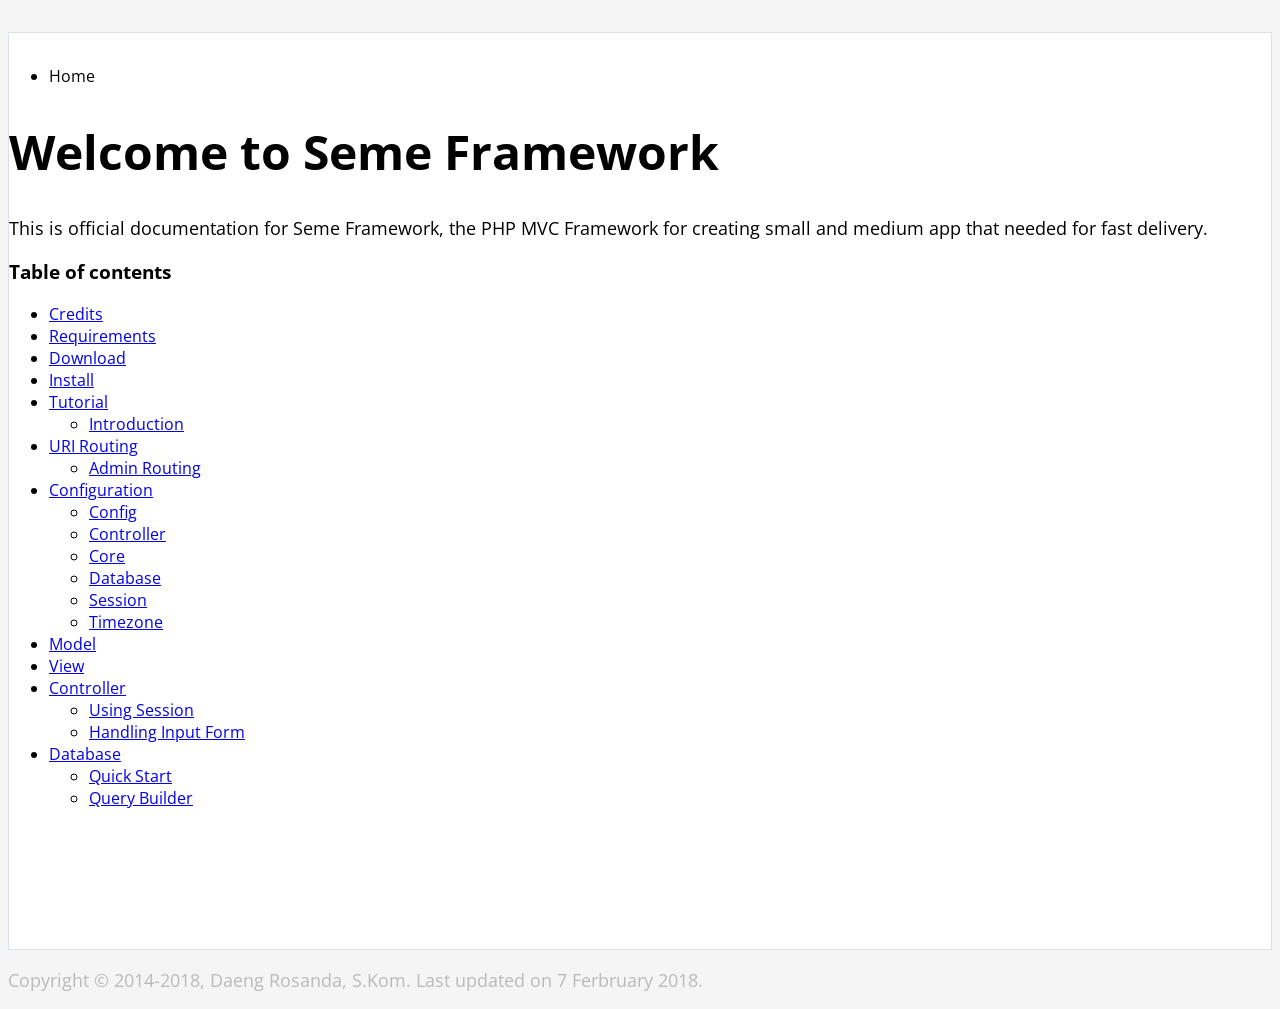
==== docs/index.html @ ddadb8ea "Add documentation file and version to Sene Engine. Signed-off-by: Daeng Rosanda <DaengRosanda@Gmail." ====
<!doctype html>
<html class="no-js" lang="en">
  <head>
    <meta charset="utf-8" />
    <meta name="viewport" content="width=device-width, initial-scale=1.0" />
    <title>Seme Framework Documentation</title>
		<link rel="icon" href="favicon.ico" />
		<link rel="shortcut icon" href="favicon.ico" />
    <link rel="stylesheet" href="css/foundation.css" />
    <script src="js/vendor/modernizr.js"></script>
    <link href="https://fonts.googleapis.com/css?family=Josefin+Slab:700|Open+Sans:300,400" rel="stylesheet">
    <link rel="stylesheet" href="css/app.css" />
    <style>

    </style>
  </head>
  <body>
    <div class=" ">
      <div class="row container">
        <div class="large12 columns">
          <ul class="breadcrumbs">
            <li class="unavailable">Home</li>
          </ul>
        </div>
        <div class="large12 columns">
          <h1 class="main-title">Welcome to Seme Framework</h1>
          <p>This is official documentation for Seme Framework, the PHP MVC Framework for creating small and medium app that needed for fast delivery.</p>
          <h3>Table of contents</h3>
          <ul>
            <li><a href="credits.html">Credits</a></li>
            <li><a href="requirements.html">Requirements</a></li>
            <li><a href="download.html">Download</a></li>
            <li><a href="install.html">Install</a></li>
            <li>
							<a href="tutorial.html">Tutorial</a>
							<ul>
								<li><a href="tutorial-introduction.html">Introduction</a></li>	
							</ul>
						</li>
            <li>
							<a href="uri-routing.html">URI Routing</a>
							<ul>
								<li><a href="uri-routing-admin.html">Admin Routing</a></li>	
							</ul>
						</li>
            <li>
							<a href="config.html">Configuration</a>
							<ul>
								<li><a href="config-config.html">Config</a></li>
								<li><a href="config-controller.html">Controller</a></li>
								<li><a href="config-core.html">Core</a></li>
								<li><a href="config-database.html">Database</a></li>
								<li><a href="config-session.html">Session</a></li>
								<li><a href="config-timezone.html">Timezone</a></li>
							</ul>
						</li>
            <li><a href="model.html">Model</a></li>
            <li><a href="view.html">View</a></li>
            <li>
							<a href="controller.html">Controller</a>
							<ul>
								<li><a href="controller-session.html">Using Session</a></li>
								<li><a href="controller-input.html">Handling Input Form</a></li>
							</ul>
						</li>
						<li>
							<a href="database.html">Database</a>
							<ul>
								<li><a href="database-quick-start.html">Quick Start</a></li>
								<li><a href="database-query-builder.html">Query Builder</a></li>
							</ul>
						</li>
          </ul>
        </div>
      </div>
      <div class="row footer">
        <div class="large-12 columns">
          <p class="">Copyright &copy; 2014-2018, Daeng Rosanda, S.Kom. Last updated on 7 Ferbruary 2018.</p>
        </div>
      </div>
    </div>


    <script src="js/vendor/jquery.js"></script>
    <script src="js/foundation.min.js"></script>
    <script>
      $(document).foundation();
    </script>
  </body>
</html>
---- docs/css/app.css ----
* {
  font-family: 'Open Sans', sans-serif;
}
body {
  background-color: #f5f5f5;
}
.container {
  margin-top: 2em;
  padding-top: 1em;
  padding-bottom: 0em;
  background-color: #ffffff;
  border: 1px solid #dbe1e8;
  min-height: 100vh;
}
h1,h2,h3,h4,h5,h6 {
  /*font-family: 'Josefin Slab', serif;*/
  font-weight: 700;
}
.main-title {
  font-weight: 700;
  font-size: 3em;
}
.breadcrumbs {
  background: transparent;
  border: none;
}
.fullwidth {
  min-width: 100%;
}
.sidebar {
  background-color: #343131;
}
p {
  font-weight: 400;
  font-size: 1.1em;
}
.footer {
  margin-top: 0.5em;
  margin-bottom: 0.5em;
  color: #bbb9b9;
}
code {
  font-family: courier,monospace;
  margin-bottom: 2em;
}
pre {
  font-family: courier,monospace;
  background-color: #f8f8f8;
  padding: 0.5em;
  padding-bottom: 0;
  border: 1px #dfdfdf solid;
  margin-bottom: 1em;
}
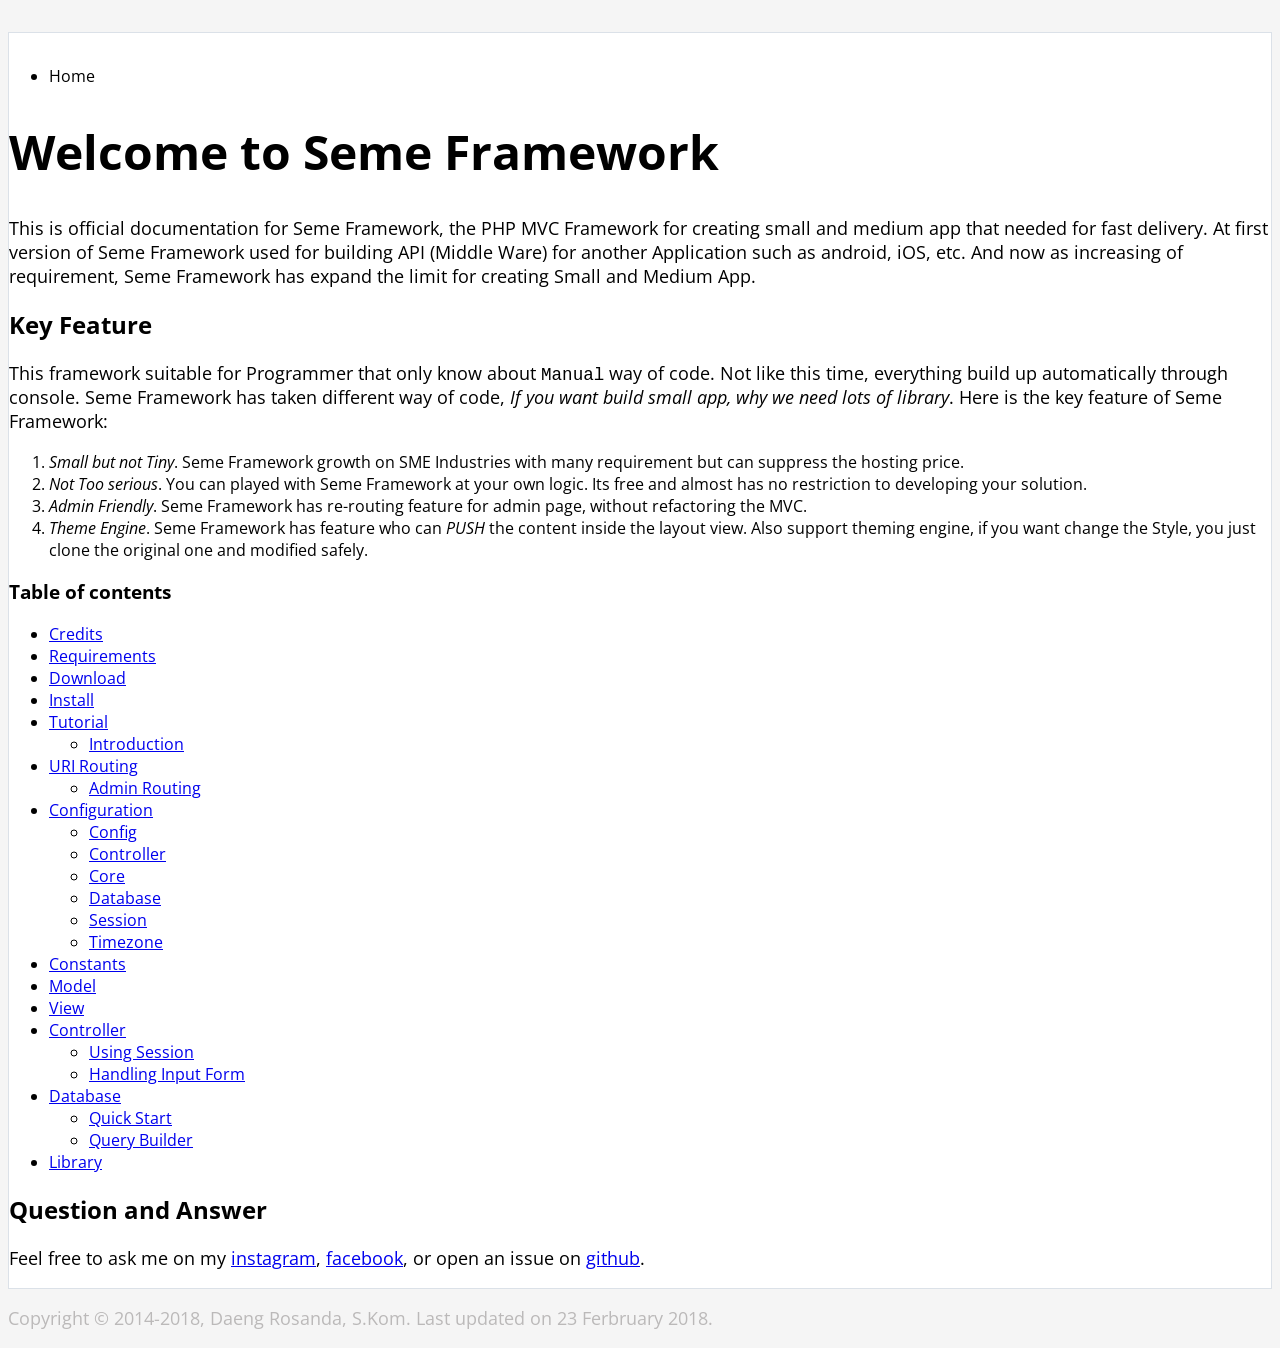
==== commit 05722c32: "Updated readme" ====
--- a/docs/index.html
+++ b/docs/index.html
@@ -24,7 +24,15 @@
         </div>
         <div class="large12 columns">
           <h1 class="main-title">Welcome to Seme Framework</h1>
-          <p>This is official documentation for Seme Framework, the PHP MVC Framework for creating small and medium app that needed for fast delivery.</p>
+          <p>This is official documentation for Seme Framework, the PHP MVC Framework for creating small and medium app that needed for fast delivery. At first version of Seme Framework used for building API (Middle Ware) for another Application such as android, iOS, etc. And now as increasing of requirement, Seme Framework has expand the limit for creating Small and Medium App.</p>
+					<h2>Key Feature</h2>
+					<p>This framework suitable for Programmer that only know about <code>Manual</code> way of code. Not like this time, everything build up automatically through console. Seme Framework has taken different way of code, <i>If you want build small app, why we need lots of library</i>. Here is the key feature of Seme Framework:</p>
+					<ol>
+						<li><i>Small but not Tiny</i>. Seme Framework growth on SME Industries with many requirement but can suppress the hosting price.</li>
+						<li><i>Not Too serious</i>. You can played with Seme Framework at your own logic. Its free and almost has no restriction to developing your solution.</li>
+						<li><i>Admin Friendly</i>. Seme Framework has re-routing feature for admin page, without refactoring the MVC.</li>
+						<li><i>Theme Engine</i>. Seme Framework has feature who can <i>PUSH</i> the content inside the layout view. Also support theming engine, if you want change the Style, you just clone the original one and modified safely.</li>
+					</ol>
           <h3>Table of contents</h3>
           <ul>
             <li><a href="credits.html">Credits</a></li>
@@ -54,6 +62,7 @@
 								<li><a href="config-timezone.html">Timezone</a></li>
 							</ul>
 						</li>
+            <li><a href="constants.html">Constants</a></li>
             <li><a href="model.html">Model</a></li>
             <li><a href="view.html">View</a></li>
             <li>
@@ -70,12 +79,17 @@
 								<li><a href="database-query-builder.html">Query Builder</a></li>
 							</ul>
 						</li>
+						<li>
+							<a href="library.html">Library</a>
+						</li>
           </ul>
+					<h2>Question and Answer</h2>
+					<p>Feel free to ask me on my <a href="https://instagram.com/drosanda/" target="_blank">instagram</a>, <a href="https://facebook.com/drs11/" target="_blank">facebook</a>, or open an issue on <a href="https://github.com/drosanda/" target="_blank">github</a>.</p>
         </div>
       </div>
       <div class="row footer">
         <div class="large-12 columns">
-          <p class="">Copyright &copy; 2014-2018, Daeng Rosanda, S.Kom. Last updated on 7 Ferbruary 2018.</p>
+          <p class="">Copyright &copy; 2014-2018, Daeng Rosanda, S.Kom. Last updated on 23 Ferbruary 2018.</p>
         </div>
       </div>
     </div>
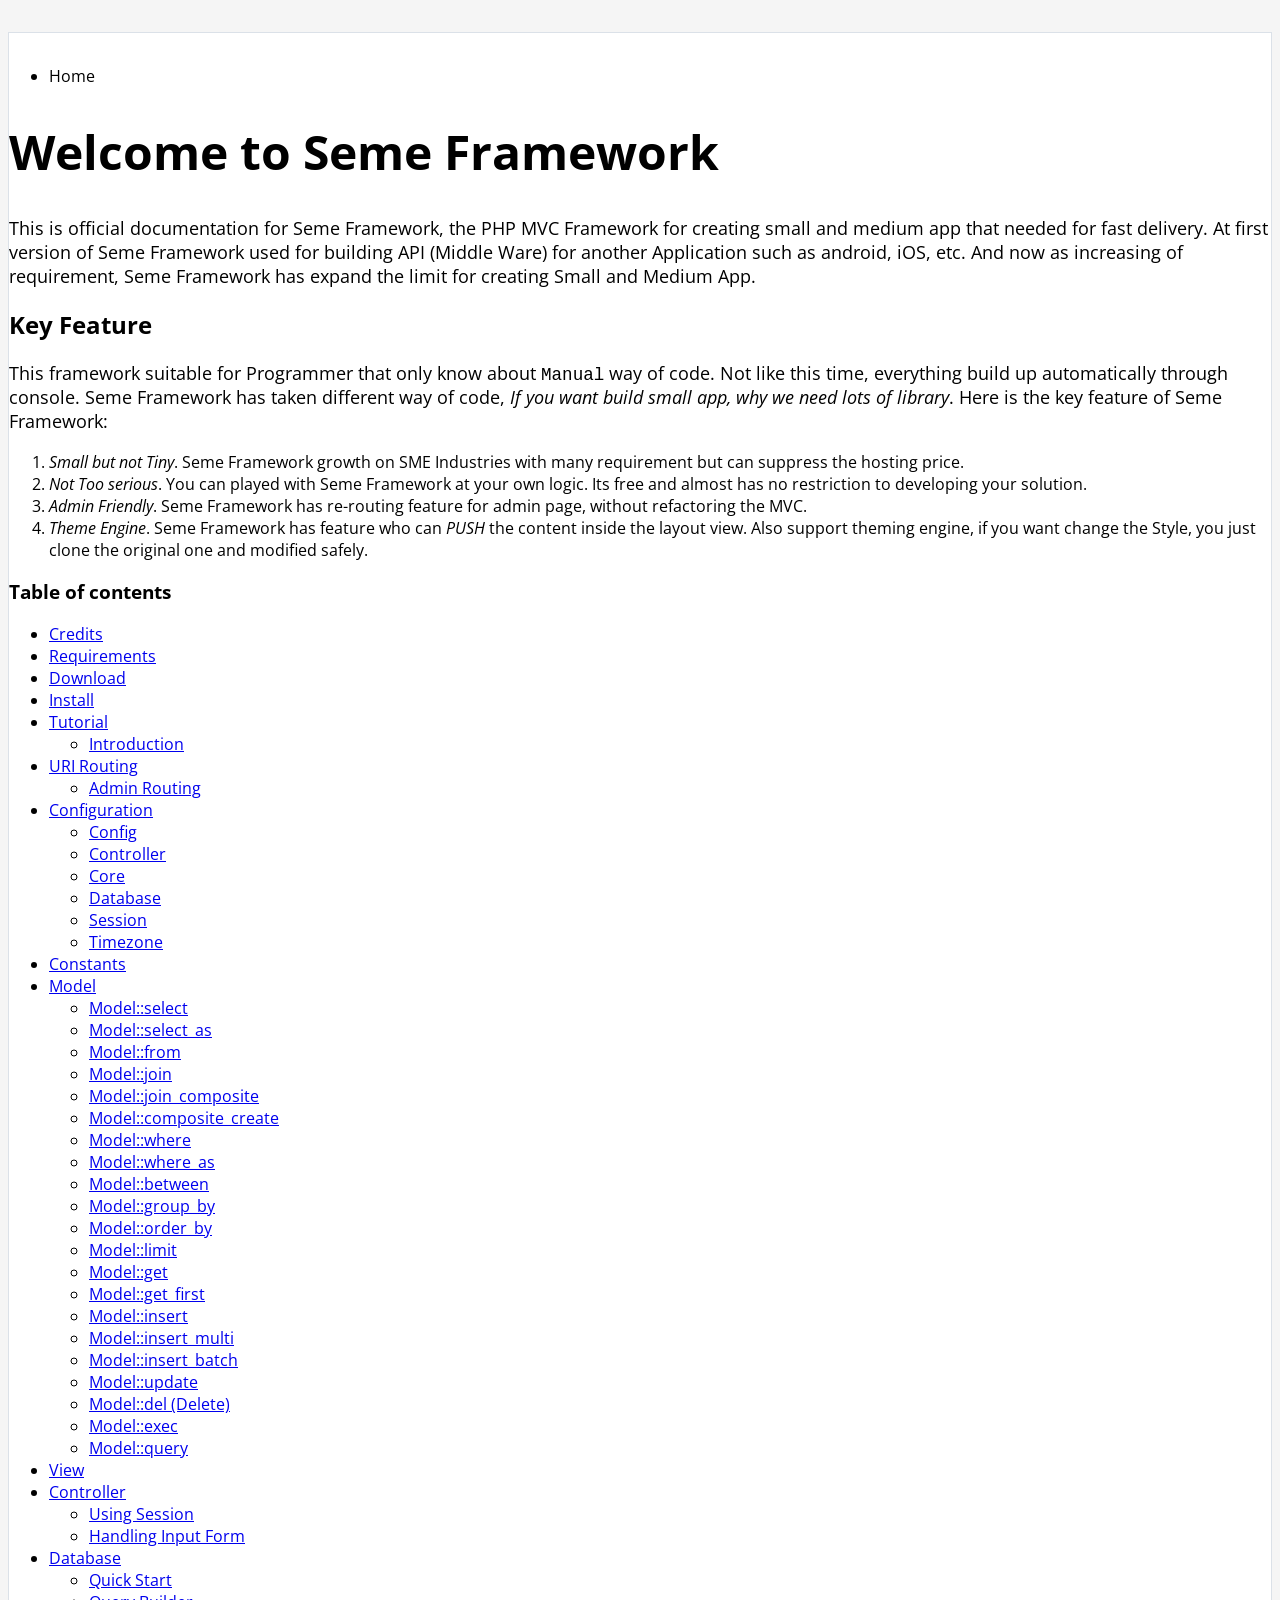
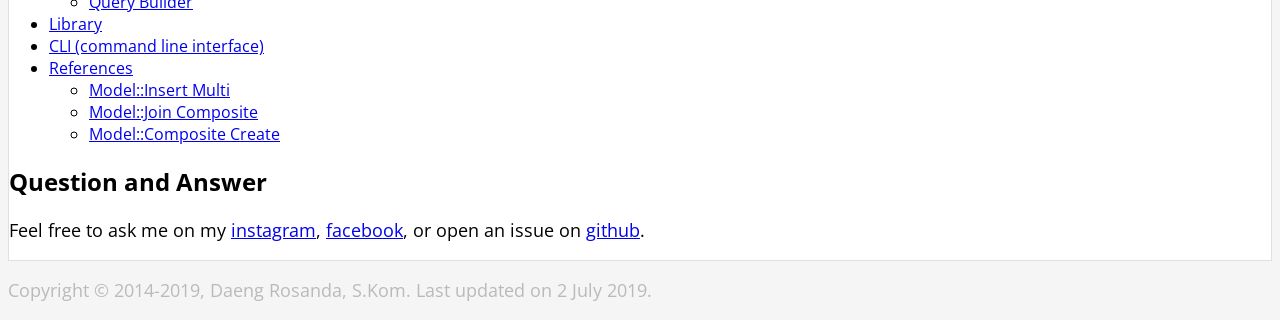
==== commit fe7320b1: "updated docs" ====
--- a/docs/index.html
+++ b/docs/index.html
@@ -42,13 +42,13 @@
             <li>
 							<a href="tutorial.html">Tutorial</a>
 							<ul>
-								<li><a href="tutorial-introduction.html">Introduction</a></li>	
+								<li><a href="tutorial-introduction.html">Introduction</a></li>
 							</ul>
 						</li>
             <li>
 							<a href="uri-routing.html">URI Routing</a>
 							<ul>
-								<li><a href="uri-routing-admin.html">Admin Routing</a></li>	
+								<li><a href="uri-routing-admin.html">Admin Routing</a></li>
 							</ul>
 						</li>
             <li>
@@ -63,7 +63,31 @@
 							</ul>
 						</li>
             <li><a href="constants.html">Constants</a></li>
-            <li><a href="model.html">Model</a></li>
+            <li><a href="model.html">Model</a>
+              <ul>
+                <li><a href="model-select.html">Model::select</a></li>
+                <li><a href="model-select_as.html">Model::select_as</a></li>
+                <li><a href="model-from.html">Model::from</a></li>
+                <li><a href="model-join.html">Model::join</a></li>
+                <li><a href="model-join_composite.html">Model::join_composite</a></li>
+                <li><a href="model-composite_create.html">Model::composite_create</a></li>
+                <li><a href="model-where.html">Model::where</a></li>
+                <li><a href="model-where_as.html">Model::where_as</a></li>
+                <li><a href="model-between.html">Model::between</a></li>
+                <li><a href="model-group_by.html">Model::group_by</a></li>
+                <li><a href="model-order_by.html">Model::order_by</a></li>
+                <li><a href="model-limit.html">Model::limit</a></li>
+                <li><a href="model-get.html">Model::get</a></li>
+                <li><a href="model-get_first.html">Model::get_first</a></li>
+                <li><a href="model-insert.html">Model::insert</a></li>
+                <li><a href="model-insert_multi.html">Model::insert_multi</a></li>
+                <li><a href="model-insert_batch.html">Model::insert_batch</a></li>
+                <li><a href="model-update.html">Model::update</a></li>
+                <li><a href="model-del.html">Model::del (Delete)</a></li>
+                <li><a href="model-exec.html">Model::exec</a></li>
+                <li><a href="model-query.html">Model::query</a></li>
+              </ul>
+            </li>
             <li><a href="view.html">View</a></li>
             <li>
 							<a href="controller.html">Controller</a>
@@ -82,6 +106,17 @@
 						<li>
 							<a href="library.html">Library</a>
 						</li>
+						<li>
+							<a href="cli.html">CLI (command line interface)</a>
+						</li>
+						<li>
+							<a href="references.html">References</a>
+							<ul>
+								<li><a href="ref-model-insert_multi.html">Model::Insert Multi</a></li>
+								<li><a href="ref-model-join_composite.html">Model::Join Composite</a></li>
+								<li><a href="ref-model-composite_create.html">Model::Composite Create</a></li>
+							</ul>
+						</li>
           </ul>
 					<h2>Question and Answer</h2>
 					<p>Feel free to ask me on my <a href="https://instagram.com/drosanda/" target="_blank">instagram</a>, <a href="https://facebook.com/drs11/" target="_blank">facebook</a>, or open an issue on <a href="https://github.com/drosanda/" target="_blank">github</a>.</p>
@@ -89,7 +124,7 @@
       </div>
       <div class="row footer">
         <div class="large-12 columns">
-          <p class="">Copyright &copy; 2014-2018, Daeng Rosanda, S.Kom. Last updated on 23 Ferbruary 2018.</p>
+          <p class="">Copyright &copy; 2014-2019, Daeng Rosanda, S.Kom. Last updated on 2 July 2019.</p>
         </div>
       </div>
     </div>
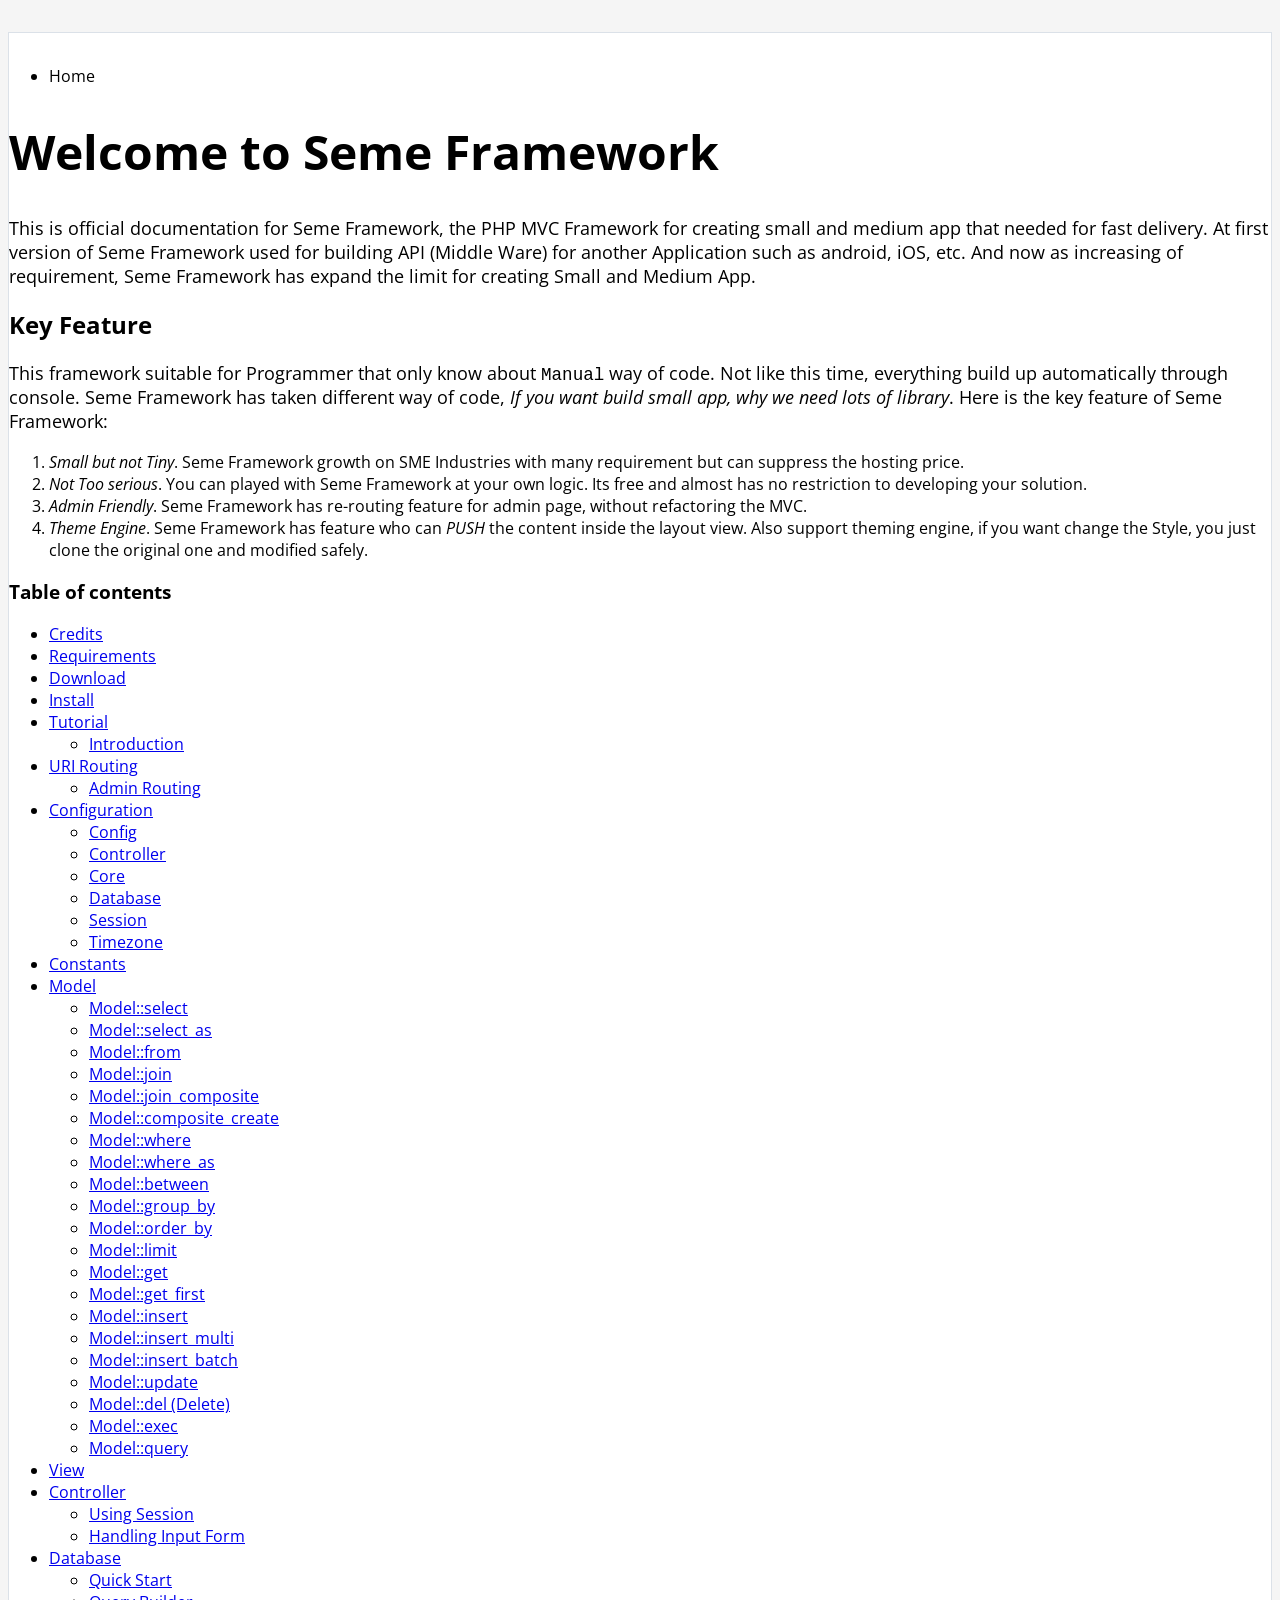
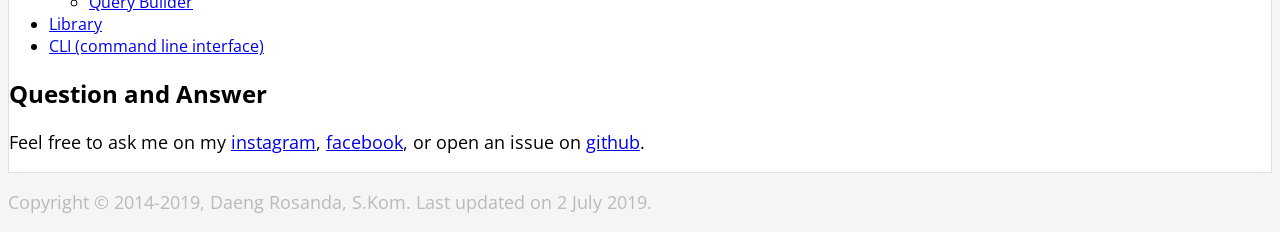
==== commit 51b3bc94: "udpated docs homepage" ====
--- a/docs/index.html
+++ b/docs/index.html
@@ -109,14 +109,6 @@
 						<li>
 							<a href="cli.html">CLI (command line interface)</a>
 						</li>
-						<li>
-							<a href="references.html">References</a>
-							<ul>
-								<li><a href="ref-model-insert_multi.html">Model::Insert Multi</a></li>
-								<li><a href="ref-model-join_composite.html">Model::Join Composite</a></li>
-								<li><a href="ref-model-composite_create.html">Model::Composite Create</a></li>
-							</ul>
-						</li>
           </ul>
 					<h2>Question and Answer</h2>
 					<p>Feel free to ask me on my <a href="https://instagram.com/drosanda/" target="_blank">instagram</a>, <a href="https://facebook.com/drs11/" target="_blank">facebook</a>, or open an issue on <a href="https://github.com/drosanda/" target="_blank">github</a>.</p>
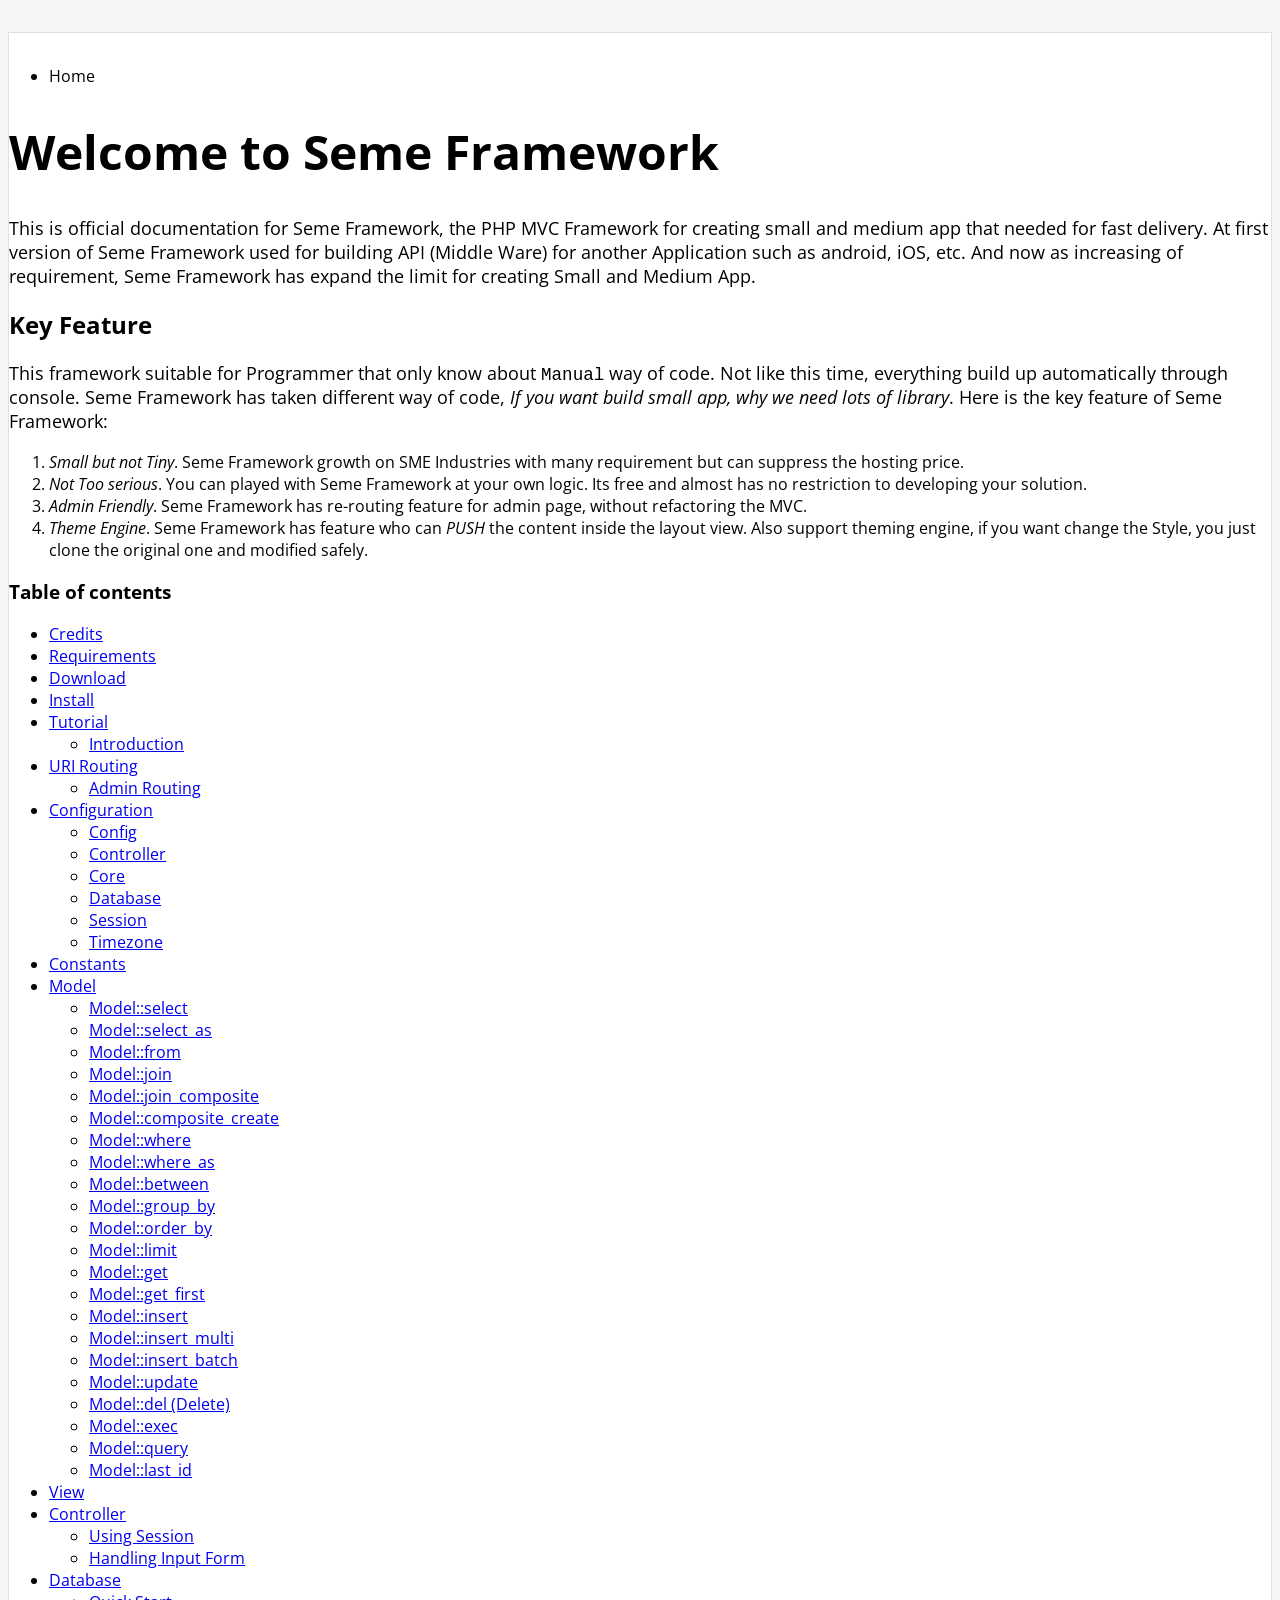
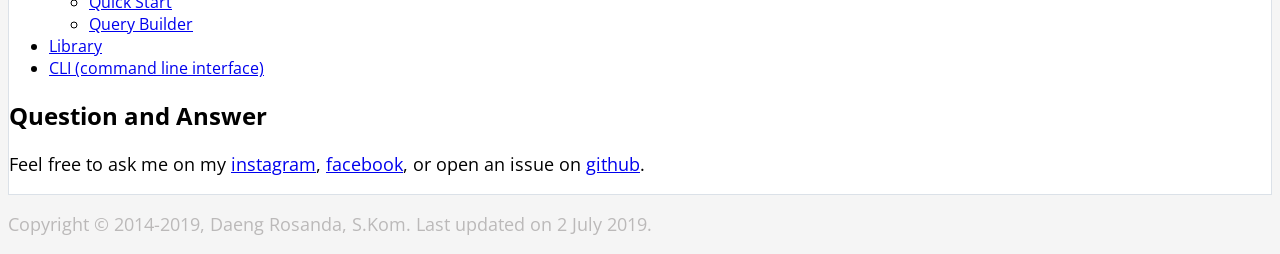
==== commit 8eda271e: "Updating Docs" ====
--- a/docs/index.html
+++ b/docs/index.html
@@ -86,6 +86,7 @@
                 <li><a href="model-del.html">Model::del (Delete)</a></li>
                 <li><a href="model-exec.html">Model::exec</a></li>
                 <li><a href="model-query.html">Model::query</a></li>
+                <li><a href="model-last_id.html">Model::last_id</a></li>
               </ul>
             </li>
             <li><a href="view.html">View</a></li>
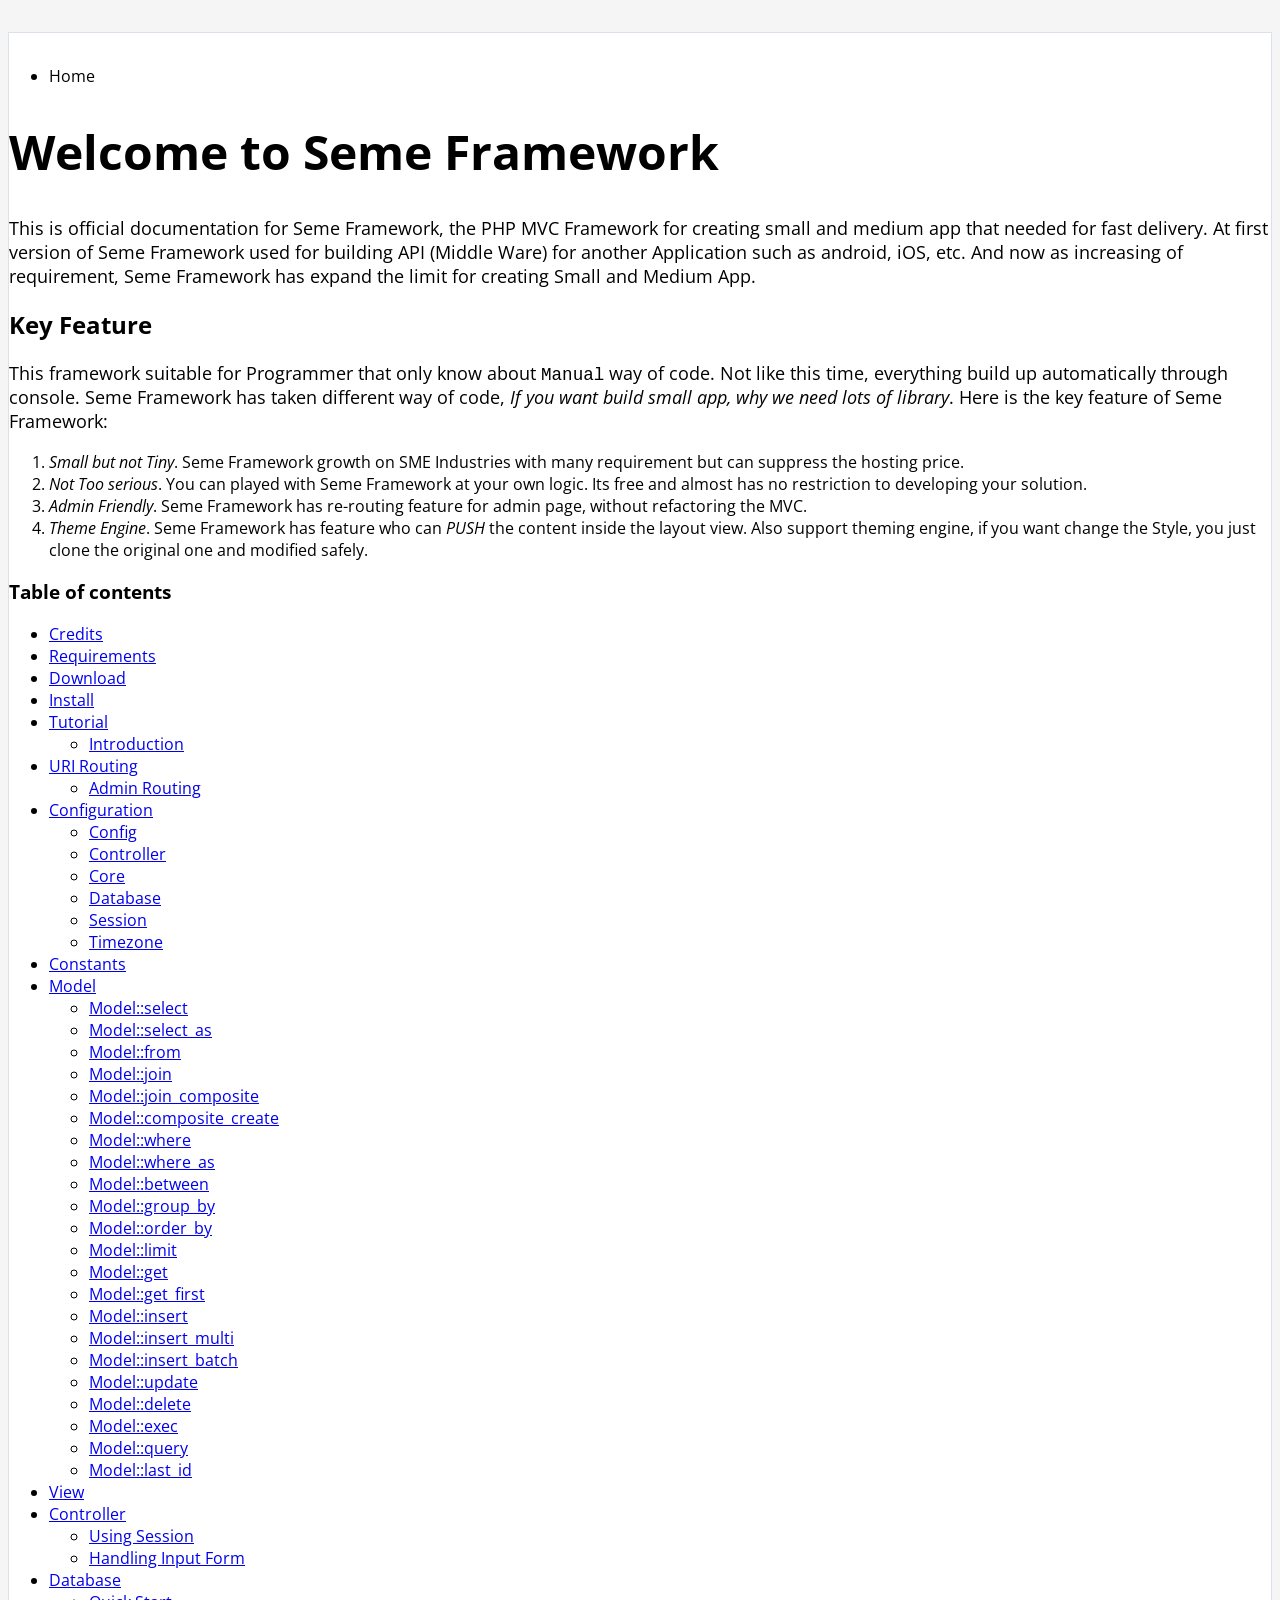
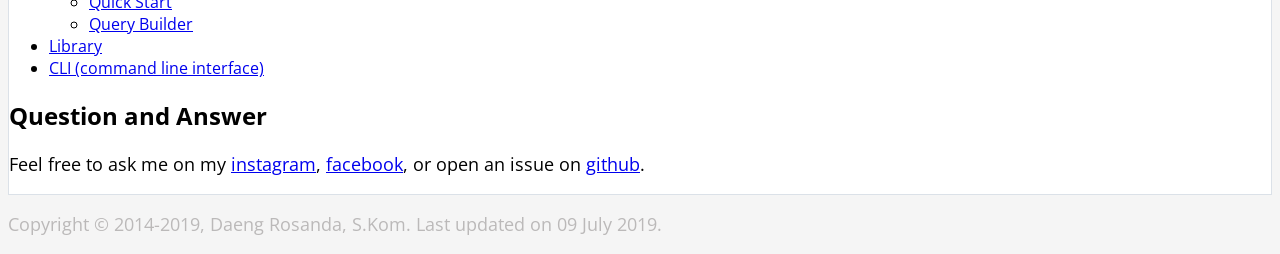
==== commit 94a6a0b7: "Docs updated!" ====
--- a/docs/index.html
+++ b/docs/index.html
@@ -83,7 +83,7 @@
                 <li><a href="model-insert_multi.html">Model::insert_multi</a></li>
                 <li><a href="model-insert_batch.html">Model::insert_batch</a></li>
                 <li><a href="model-update.html">Model::update</a></li>
-                <li><a href="model-del.html">Model::del (Delete)</a></li>
+                <li><a href="model-delete.html">Model::delete</a></li>
                 <li><a href="model-exec.html">Model::exec</a></li>
                 <li><a href="model-query.html">Model::query</a></li>
                 <li><a href="model-last_id.html">Model::last_id</a></li>
@@ -117,7 +117,7 @@
       </div>
       <div class="row footer">
         <div class="large-12 columns">
-          <p class="">Copyright &copy; 2014-2019, Daeng Rosanda, S.Kom. Last updated on 2 July 2019.</p>
+          <p class="">Copyright &copy; 2014-2019, Daeng Rosanda, S.Kom. Last updated on 09 July 2019.</p>
         </div>
       </div>
     </div>
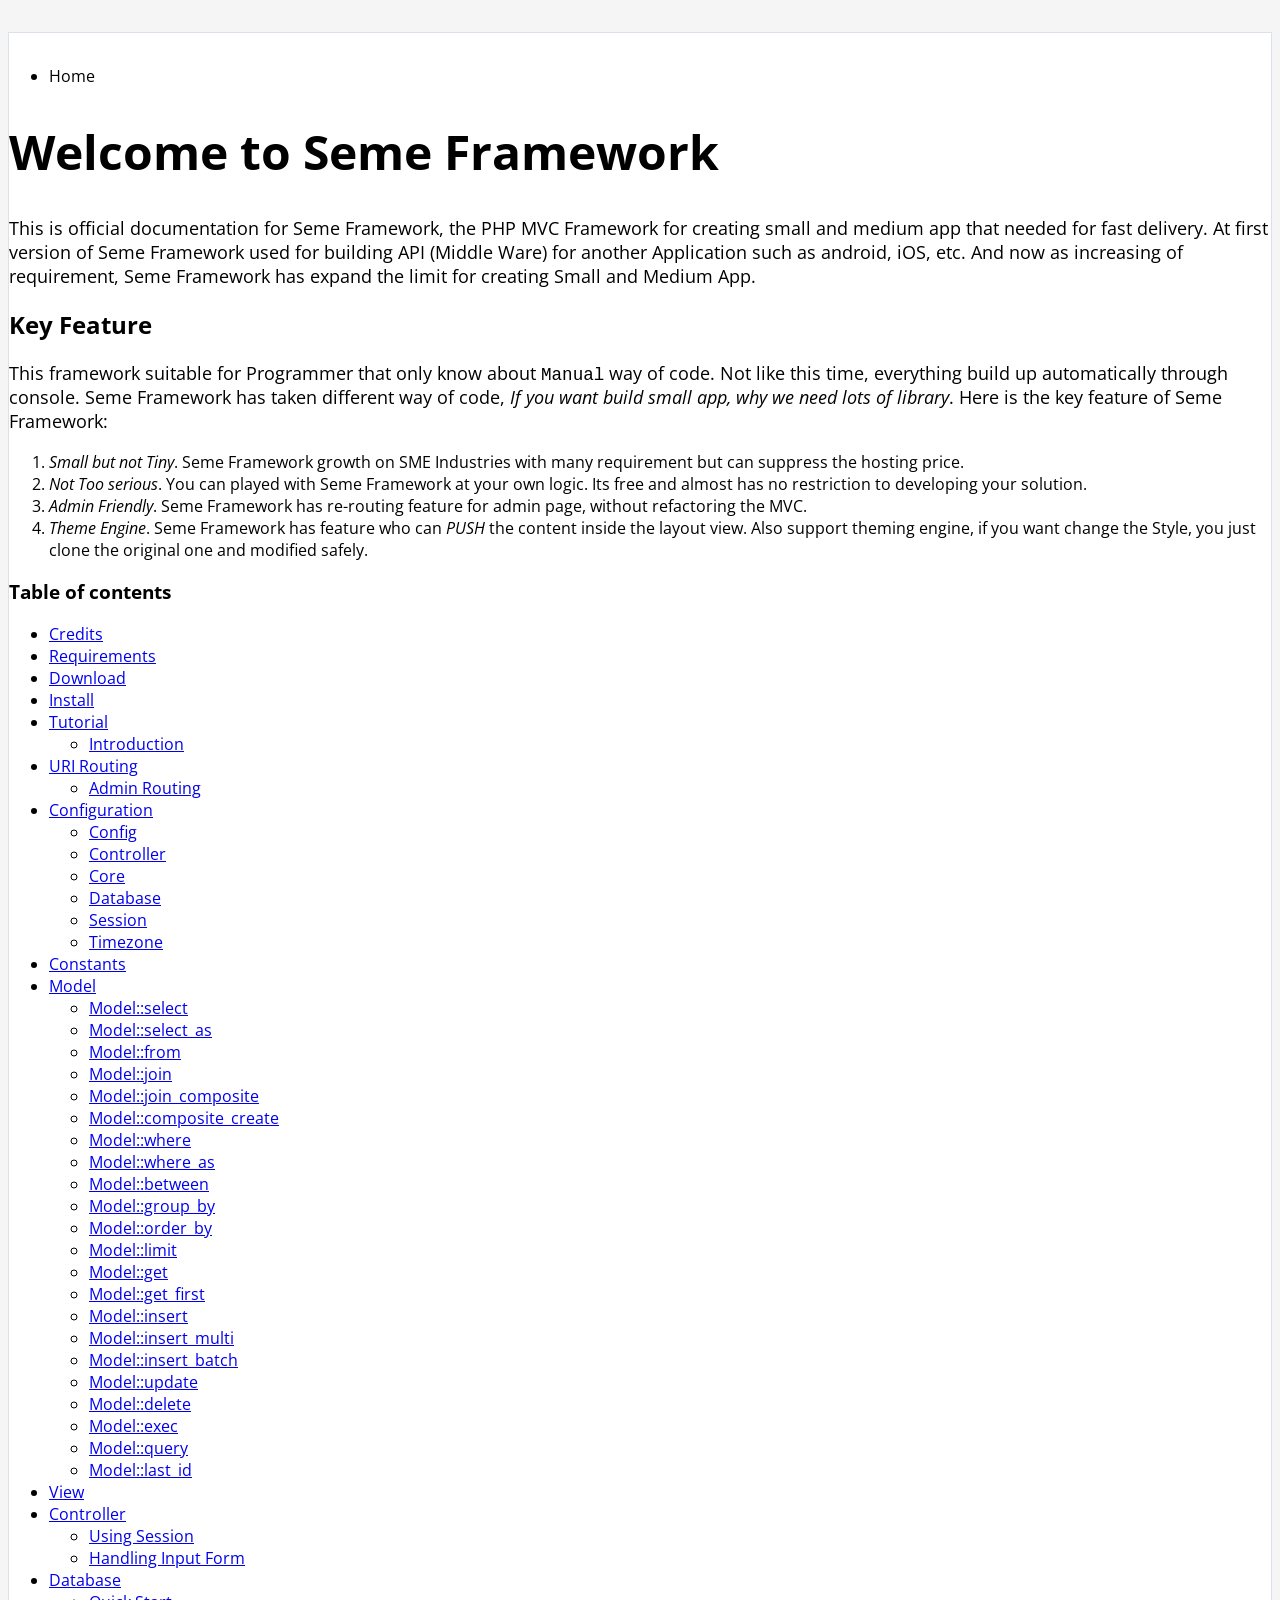
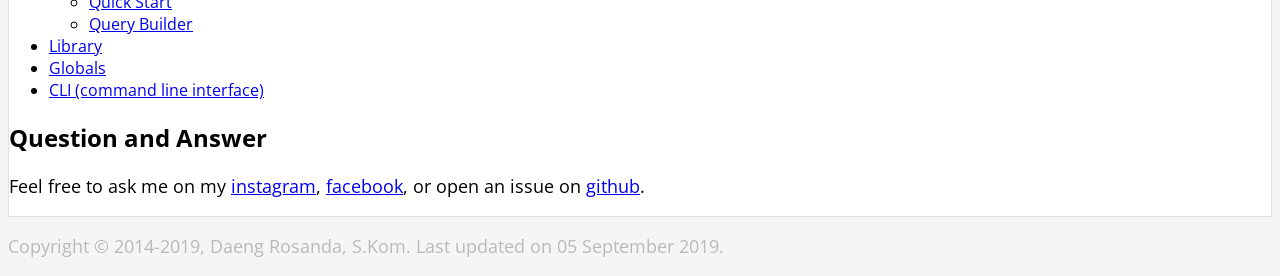
==== commit 861cf629: "Updated Documentation" ====
--- a/docs/index.html
+++ b/docs/index.html
@@ -4,6 +4,8 @@
     <meta charset="utf-8" />
     <meta name="viewport" content="width=device-width, initial-scale=1.0" />
     <title>Seme Framework Documentation</title>
+    <meta name="description" content="Official Seme Framework documentation. Seme Framework is PHP MVC Framework for creating small and medium webiste app."/>
+    <meta name="author" content="drosanda"/>
 		<link rel="icon" href="favicon.ico" />
 		<link rel="shortcut icon" href="favicon.ico" />
     <link rel="stylesheet" href="css/foundation.css" />
@@ -11,7 +13,6 @@
     <link href="https://fonts.googleapis.com/css?family=Josefin+Slab:700|Open+Sans:300,400" rel="stylesheet">
     <link rel="stylesheet" href="css/app.css" />
     <style>
-
     </style>
   </head>
   <body>
@@ -108,6 +109,9 @@
 							<a href="library.html">Library</a>
 						</li>
 						<li>
+							<a href="global.html">Globals</a>
+						</li>
+						<li>
 							<a href="cli.html">CLI (command line interface)</a>
 						</li>
           </ul>
@@ -117,7 +121,7 @@
       </div>
       <div class="row footer">
         <div class="large-12 columns">
-          <p class="">Copyright &copy; 2014-2019, Daeng Rosanda, S.Kom. Last updated on 09 July 2019.</p>
+          <p class="">Copyright &copy; 2014-2019, Daeng Rosanda, S.Kom. Last updated on 05 September 2019.</p>
         </div>
       </div>
     </div>
